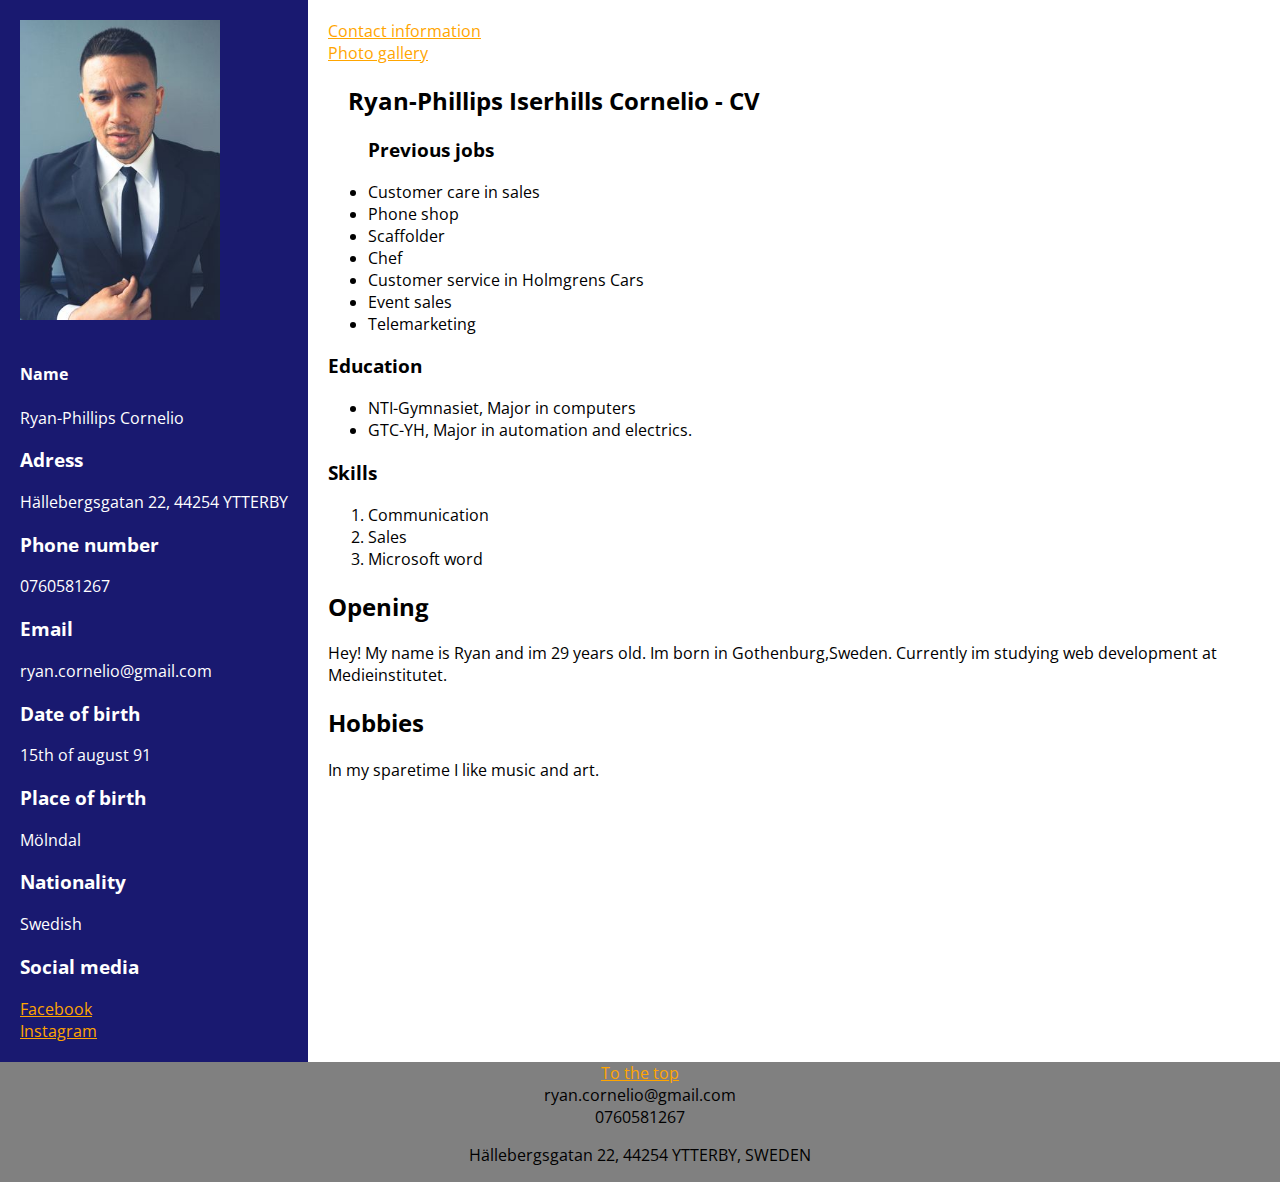
==== index.html @ 0876c342 "upload" ====
<!DOCTYPE html>
<html lang="en">
<head>
    <link rel="stylesheet" href="/style.css">
    <meta charset="UTF-8">
    <meta name="viewport" content="width=device-width, initial-scale=1.0">
    <link href="https://fonts.googleapis.com/css2?family=Open+Sans:ital,wght@1,800&display=swap" rel="stylesheet">

    
</head>
<body>
    <div class="mainContainer">
    
        <div>
        <div class="bluediv">
                <div class="suitpic"><img src="SUP.jpg" width="200px" height="300px" alt="Me in a suit">
                </div>
                <br>
                <h4>Name</h4>
                <p>Ryan-Phillips Cornelio</p>
                <h3>Adress</h3>
                <p>Hällebergsgatan 22, 44254 YTTERBY</p>
                <h3>Phone number</h3>
                <p>0760581267</p>
                <h3>Email</h3>
                <p>ryan.cornelio@gmail.com</p>
                <h3>Date of birth</h3>
                <p>15th of august 91</p>
                <h3>Place of birth</h3>
                <p>Mölndal</p>
                <h3>Nationality</h3>
                <p>Swedish</p>
                <h3>Social media</h3>
                <a href="https://www.facebook.com/ryanphillips.cornelio/">Facebook</a>
                <br>
                <a href="https://www.instagram.com/ryan.cornelio">Instagram</a>
        </div>
    </div>
        <div class="whitediv"id="Tothetop">
            <a href="#MyInfo">Contact information</a>
            <br>
            <a href="cv.html">Photo gallery</a>

            <header> <h2>Ryan-Phillips Iserhills Cornelio - CV</h2></header>
            <div class="box-1">
                <title>Ryan-Phillips Iserhills Cornelio - CV</title>          
                <div>
                    <ul style="list-style-type: disc;">
                        <h3>Previous jobs</h3>
                        <li>Customer care in sales</li>
                        <li>Phone shop</li>
                        <li>Scaffolder</li>
                        <li>Chef</li>
                        <li>Customer service in Holmgrens Cars</li>
                        <li>Event sales</li>
                        <li>Telemarketing</li>
                    </ul>
                </div>
                    
            </div>

            <div class="box-2">
                <h3>Education</h3>
                <ol style="list-style-type: disc;">
                    <li>NTI-Gymnasiet, Major in computers</li>
                    <li>GTC-YH, Major in automation and electrics.</li>
                </ol>
            </div>
                
            

            <div class="box-3">
            <h3>Skills</h3>
                <ol>
                    <p>
                        <li>Communication</li>
                        <li>Sales</li>
                        <li>Microsoft word</li>
                    </p>
                </ol>

                <section>
                    <h2>Opening</h2>
                    <p>Hey! My name is Ryan and im 29 years old. Im born in Gothenburg,Sweden. Currently im studying web development at Medieinstitutet.</p>
                    </section>
                    
                    <section>
                    <h2>Hobbies</h2>
                    <p>In my sparetime I like music and art.</p>
                    </section>
                   
            </div>
        </div>

    </div>
    <footer id="MyInfo">        <a href="#Tothetop">To the top</a>
        <br> ryan.cornelio@gmail.com 
        <br> 0760581267 
        <p>Hällebergsgatan 22, 44254 YTTERBY, SWEDEN</p>
    </footer>
</body>
</html>
---- style.css ----
body {
    background-color: grey;
    margin: 0px;
    text-align: start;
    font-family: 'Open Sans', sans-serif;
}

title {
    margin: 20px;
    padding: 0px;
}
header {
    margin: 20px;
}

a {
    color: orange;
    text-align:center;
}


.item { 
    order: 5;
}

.mainContainer {
    display:flex;
    flex-direction: row;
}

.bluediv {
    color: white;
    background-color: midnightblue;
    margin: 0px;
    padding: 20px;
    flex: 1 0 0px;
    min-height: 100vh;
}

.whitediv {
    flex: 4 0 0px;
    background-color: white;
    min-height: 100vh;
    padding: 20px;
    flex: 1 0 0px;
    min-height: 100vh;
}

footer {
    text-align: center;
}

.suitpic {
    width: 200px;
    height: 300px;
}

img {
width: 100%;
height: inherit;
object-fit: cover;
}

@media screen and (max-widht:720px){
    .mainContainer {
        flex-direction:column;
    }
}

.cvlink {
    text-align:center;
}
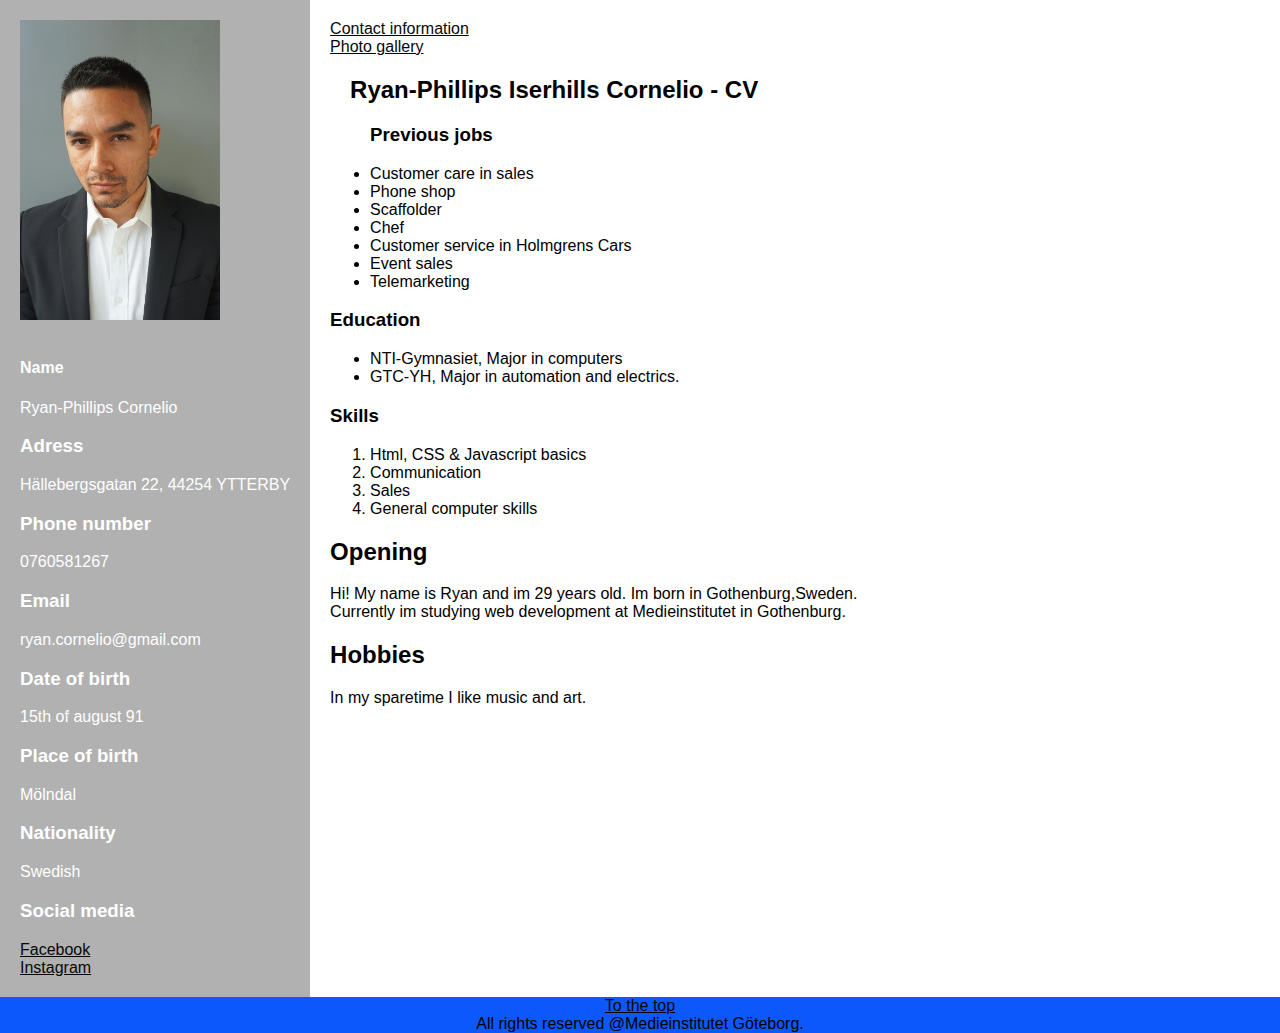
==== commit 5130500a: "update" ====
--- a/index.html
+++ b/index.html
@@ -1,10 +1,11 @@
 <!DOCTYPE html>
 <html lang="en">
 <head>
-    <link rel="stylesheet" href="/style.css">
+    <link rel="stylesheet" href="./style.css">
     <meta charset="UTF-8">
     <meta name="viewport" content="width=device-width, initial-scale=1.0">
-    <link href="https://fonts.googleapis.com/css2?family=Open+Sans:ital,wght@1,800&display=swap" rel="stylesheet">
+    <link rel="preconnect" href="https://fonts.gstatic.com">
+<link href="https://fonts.googleapis.com/css2?family=Raleway:wght@300&display=swap" rel="stylesheet">
 
     
 </head>
@@ -13,7 +14,7 @@
     
         <div>
         <div class="bluediv">
-                <div class="suitpic"><img src="SUP.jpg" width="200px" height="300px" alt="Me in a suit">
+                <div class="suitpic"><img src="./img/SUP2.jpg" width="200px" height="300px" alt="Me in a suit">
                 </div>
                 <br>
                 <h4>Name</h4>
@@ -73,15 +74,18 @@
             <h3>Skills</h3>
                 <ol>
                     <p>
+                        <li>Html, CSS & Javascript basics</li>
                         <li>Communication</li>
                         <li>Sales</li>
-                        <li>Microsoft word</li>
+                        <li>General computer skills</li>
                     </p>
                 </ol>
 
                 <section>
                     <h2>Opening</h2>
-                    <p>Hey! My name is Ryan and im 29 years old. Im born in Gothenburg,Sweden. Currently im studying web development at Medieinstitutet.</p>
+                    <p>Hi! My name is Ryan and im 29 years old. Im born in Gothenburg,Sweden. <br>
+
+                        Currently im studying web development at Medieinstitutet in Gothenburg.</p>
                     </section>
                     
                     <section>
@@ -94,9 +98,9 @@
 
     </div>
     <footer id="MyInfo">        <a href="#Tothetop">To the top</a>
-        <br> ryan.cornelio@gmail.com 
-        <br> 0760581267 
-        <p>Hällebergsgatan 22, 44254 YTTERBY, SWEDEN</p>
+        <br> All rights reserved @Medieinstitutet Göteborg.
+
+
     </footer>
 </body>
 </html>--- a/style.css
+++ b/style.css
@@ -1,5 +1,5 @@
 body {
-    background-color: grey;
+    background-color: rgba(128, 128, 128, 0.685);
     margin: 0px;
     text-align: start;
     font-family: 'Open Sans', sans-serif;
@@ -14,7 +14,7 @@
 }
 
 a {
-    color: orange;
+    color: rgb(7, 7, 7);
     text-align:center;
 }
 
@@ -30,11 +30,12 @@
 
 .bluediv {
     color: white;
-    background-color: midnightblue;
+    background-color: rgba(180, 180, 180, 0.747);
     margin: 0px;
     padding: 20px;
     flex: 1 0 0px;
     min-height: 100vh;
+    align-items: center;
 }
 
 .whitediv {
@@ -48,6 +49,7 @@
 
 footer {
     text-align: center;
+    background-color: rgb(12, 88, 250);
 }
 
 .suitpic {
@@ -69,4 +71,20 @@
 
 .cvlink {
     text-align:center;
-}+}
+
+.box1{
+    display: flex;
+    width: 500px;
+    height: 300px;
+}
+.box2{
+    display: flex;
+    width: 500px;
+    height: 300px;
+}
+.box3{
+    display: flex;
+    width: 500px;
+    height: 300px;
+}
